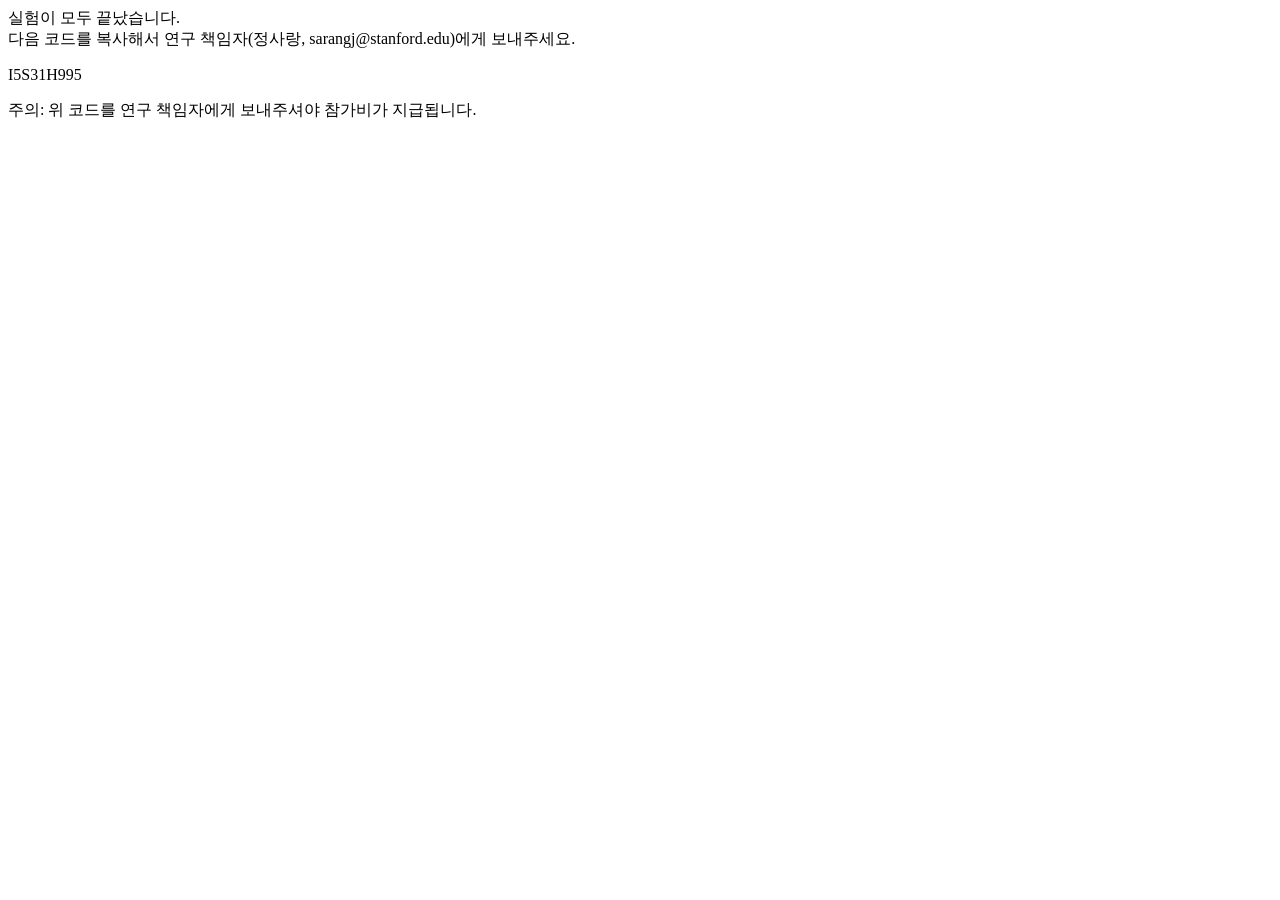
==== experiments/perception/completion.html @ e41d35bd "add completion url" ====
<!DOCTYPE html>
<html>
  <head>
    <title>
      Language Experiment Complete
    </title>
  </head>

  <body>
    실험이 모두 끝났습니다.<br>
    다음 코드를 복사해서 연구 책임자(정사랑, sarangj@stanford.edu)에게 보내주세요.
    <p>I5S31H995</p>
    주의: 위 코드를 연구 책임자에게 보내주셔야 참가비가 지급됩니다.
  </body>
</html>
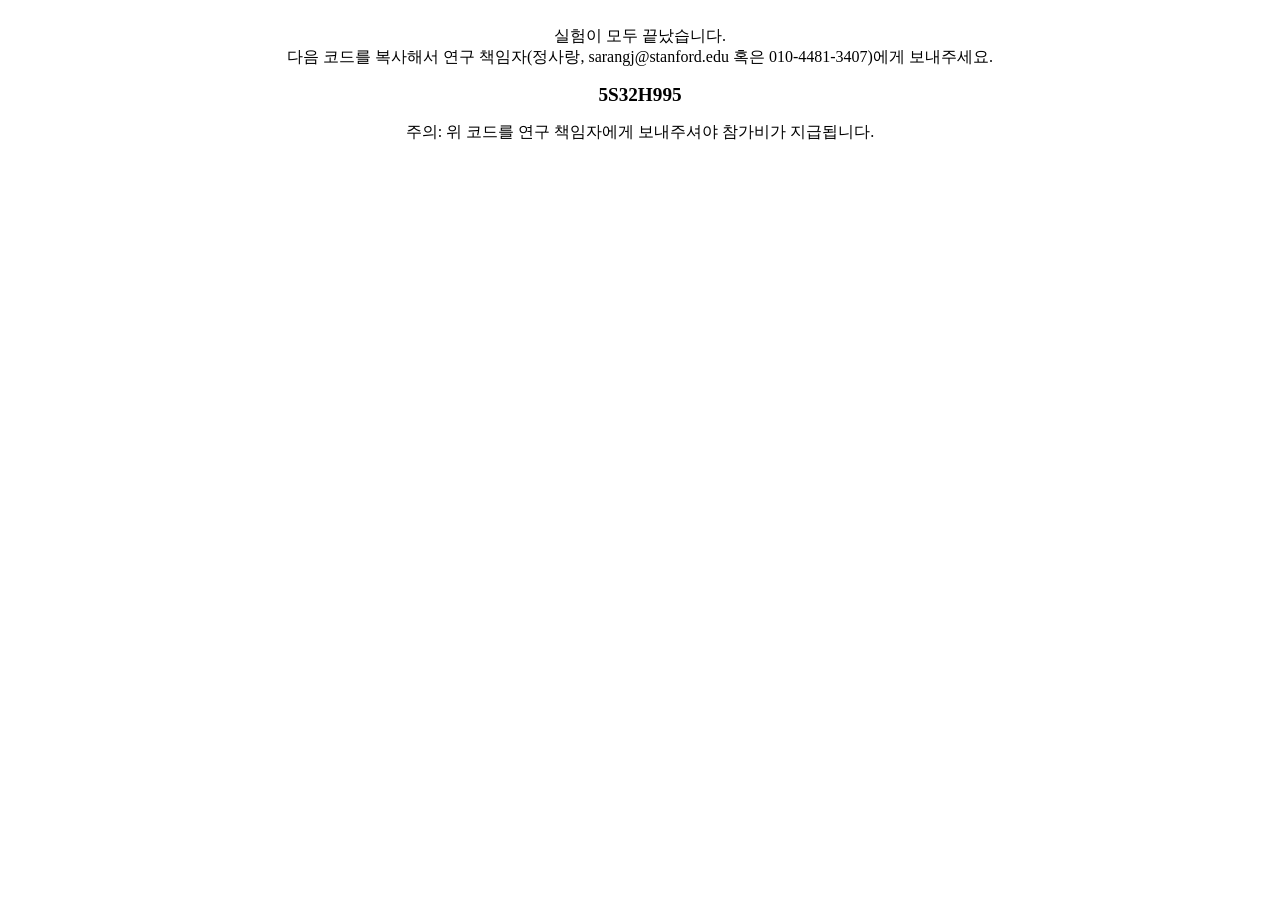
==== commit 08d27b99: "Update completion htmls" ====
--- a/experiments/perception/completion.html
+++ b/experiments/perception/completion.html
@@ -7,9 +7,12 @@
   </head>
 
   <body>
+    <center>
+    <br>
     실험이 모두 끝났습니다.<br>
-    다음 코드를 복사해서 연구 책임자(정사랑, sarangj@stanford.edu)에게 보내주세요.
-    <p>I5S31H995</p>
+    다음 코드를 복사해서 연구 책임자(정사랑, sarangj@stanford.edu 혹은 010-4481-3407)에게 보내주세요.
+    <p><big><strong>5S32H995</strong></big></p>
     주의: 위 코드를 연구 책임자에게 보내주셔야 참가비가 지급됩니다.
+    </center>
   </body>
 </html>
